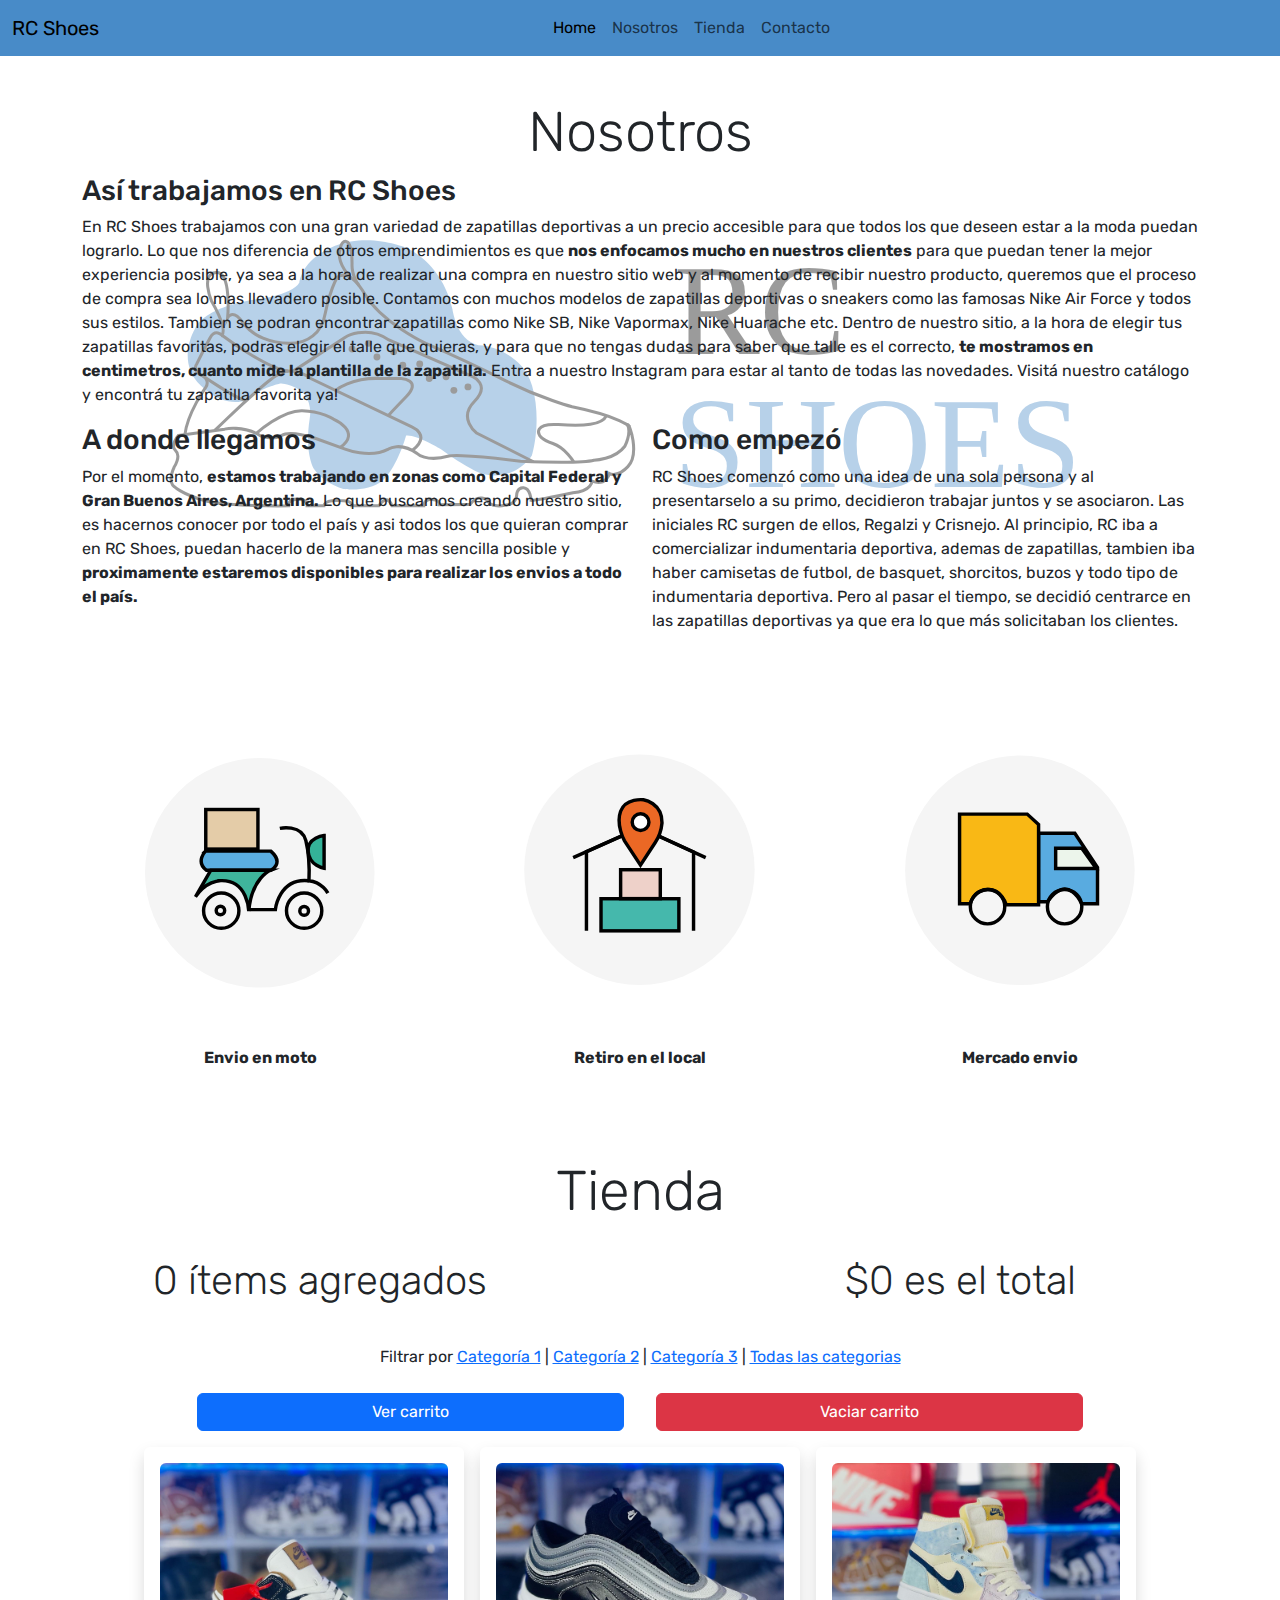
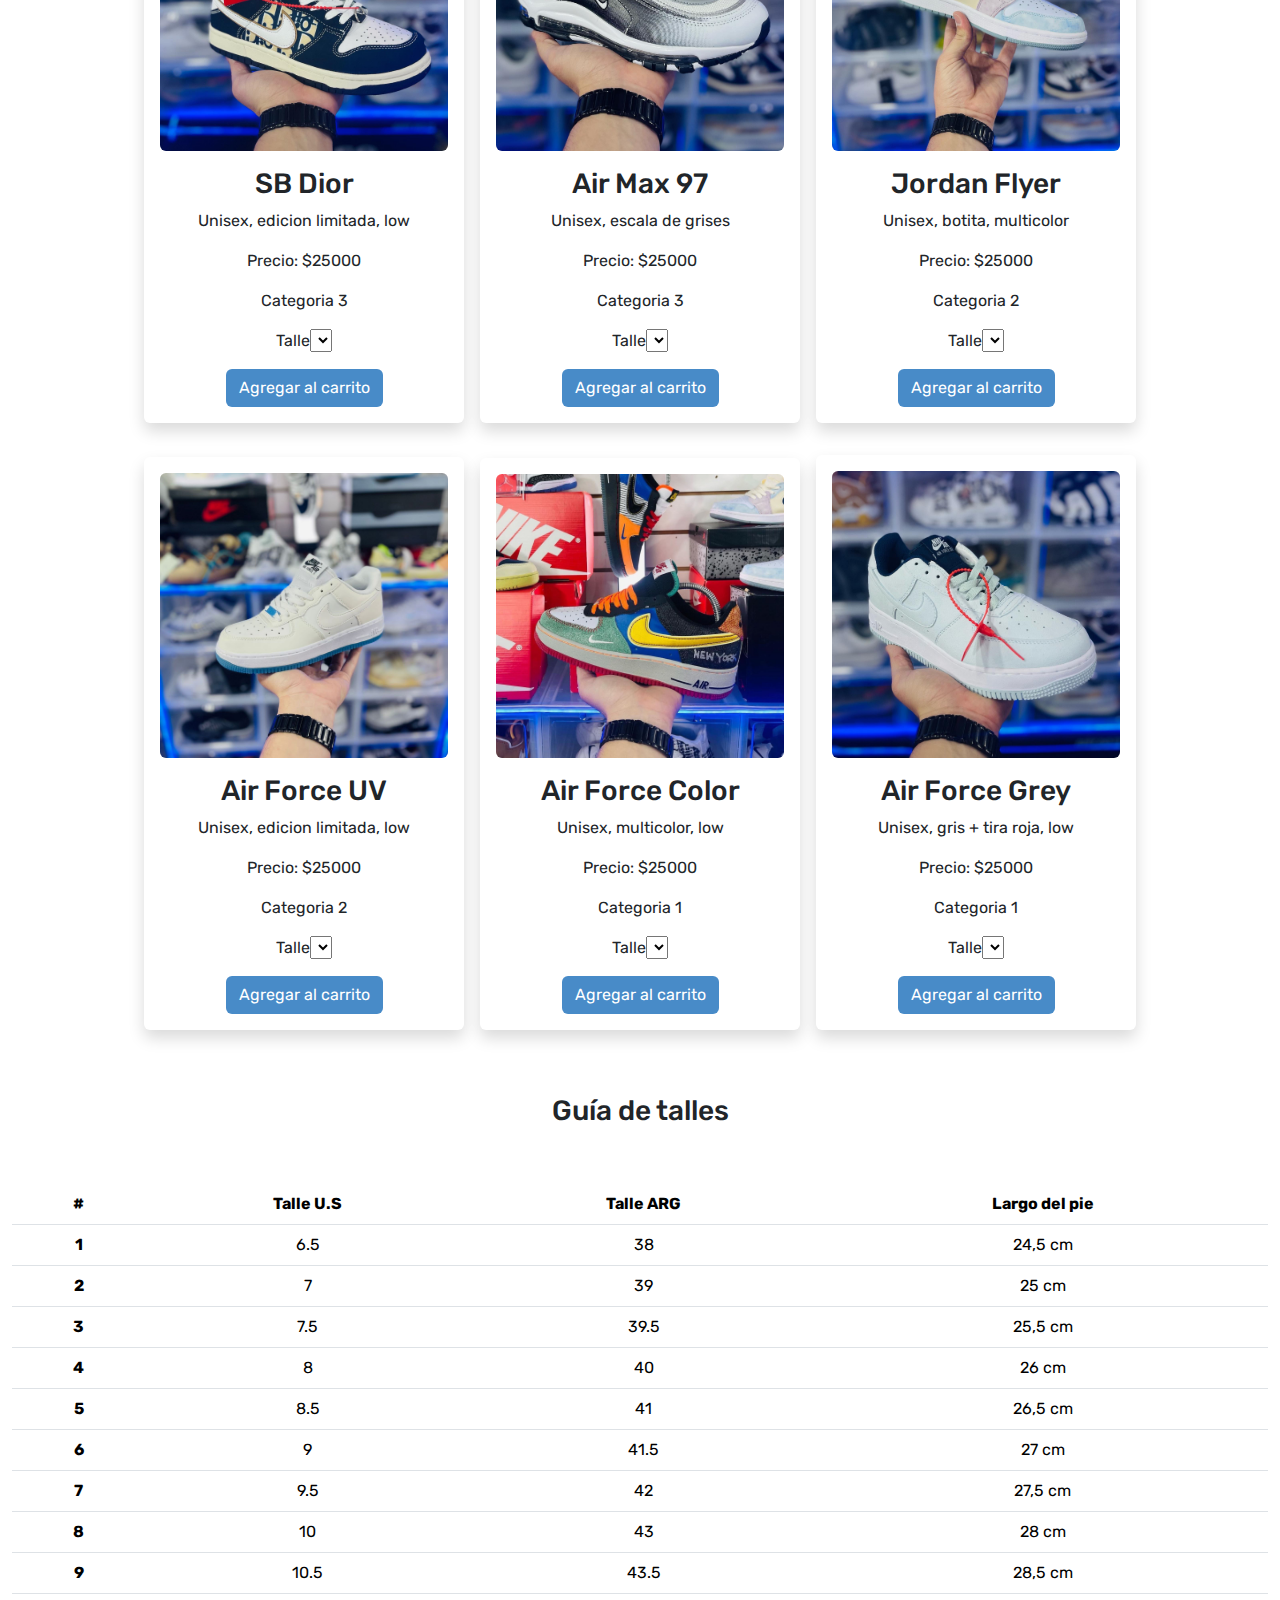
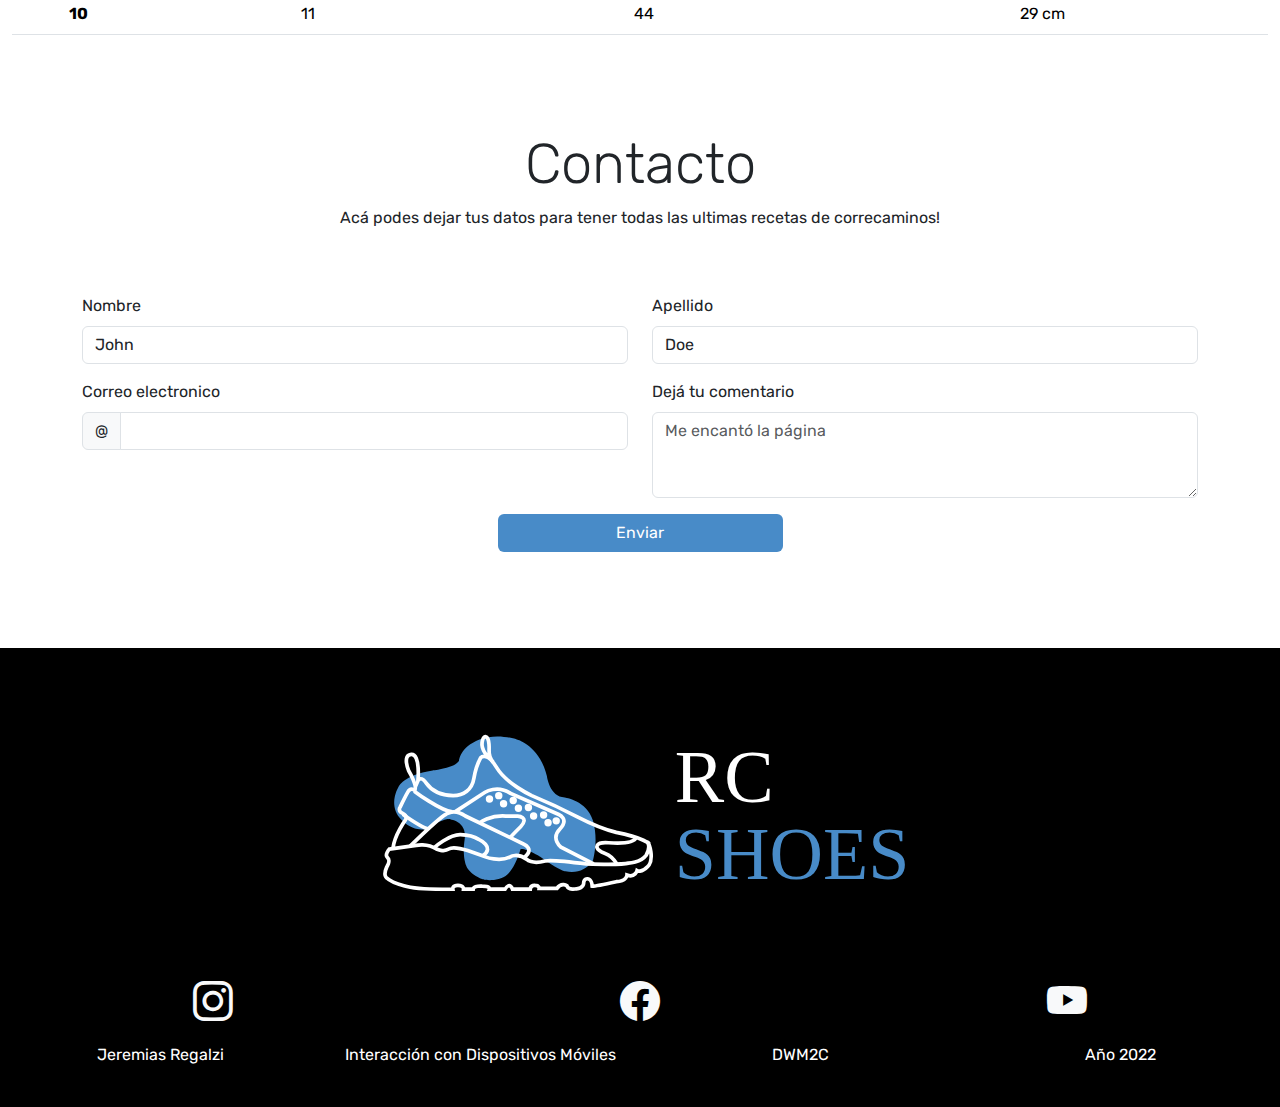
==== index.html @ a6575463 "final" ====
<!DOCTYPE html>
<html lang="es">

<head>
  <meta charset="UTF-8">
  <meta http-equiv="X-UA-Compatible" content="IE=edge">
  <meta name="viewport" content="width=device-width, initial-scale=1.0">
  <link href="https://cdn.jsdelivr.net/npm/bootstrap@5.2.1/dist/css/bootstrap.min.css" rel="stylesheet" />
  <link rel="stylesheet" href="https://cdn.jsdelivr.net/npm/bootstrap-icons@1.9.1/font/bootstrap-icons.css" />
  <link rel="stylesheet" href="styles.css" />
  <script src="scripts/script.js" defer></script>
  <script src="https://cdn.jsdelivr.net/npm/bootstrap@5.2.1/dist/js/bootstrap.bundle.min.js" defer></script>
  <title>RC Shoes</title>
</head>

<body>
  <nav class="navbar fixed-top navbar-expand-md">
    <div class="container-fluid">
      <a class="navbar-brand d-none d-md-block" href="#home">RC Shoes</a>
      <button class="navbar-toggler" type="button" data-bs-toggle="collapse" data-bs-target="#navbarNav"
        aria-controls="navbarNav" aria-expanded="false" aria-label="Toggle navigation">
        <span class="navbar-toggler-icon"></span>
      </button>
      <div class="collapse navbar-collapse justify-content-center" id="navbarNav">
        <ul class="navbar-nav">

          <li class="nav-item">
            <a class="nav-link active" aria-current="page" href="#home">Home</a>
          </li>
          <li class="nav-item">
            <a class="nav-link" href="#nosotros">Nosotros</a>
          </li>
          <li class="nav-item">
            <a class="nav-link" href="#tienda">Tienda</a>
          </li>
          <li class="nav-item">
            <a class="nav-link" href="#contacto">Contacto</a>
          </li>
        </ul>
      </div>
      <!-- <i class="bi bi-cart fs-2" id="verCarrito"></i> -->
    </div>
  </nav>
  <header>
    <h1>
      <figure>
      <a id="home">
          <img src="svg/banner-rc.svg" alt="banner-rc" />
        </a>
        </figure>
    </h1>
  </header>
  
<main>

  <div class="container nosotros my-5">
    <h2 class="text-center display-4"><a id="nosotros">Nosotros</a></h2>
    <div class="row">
      <div class="col-12">
        <h3>Así trabajamos en RC Shoes</h3>
        <p>En RC Shoes trabajamos con una gran variedad de zapatillas deportivas a un precio
          accesible para que todos los que deseen estar a la moda puedan lograrlo.
          Lo que nos diferencia de otros emprendimientos es que <b>nos enfocamos mucho en
            nuestros clientes</b> para que puedan tener la mejor experiencia posible, ya sea a la hora
            de realizar una compra en nuestro sitio web y al momento de recibir nuestro
            producto, queremos que el proceso de compra sea lo mas llevadero posible.
            Contamos con muchos modelos de zapatillas deportivas o sneakers como las
            famosas Nike Air Force y todos sus estilos. Tambien se podran encontrar zapatillas
            como Nike SB, Nike Vapormax, Nike Huarache etc.
            Dentro de nuestro sitio, a la hora de elegir tus zapatillas favoritas, podras elegir el
            talle que quieras, y para que no tengas dudas para saber que talle es el correcto, <b>te
          mostramos en centimetros, cuanto mide la plantilla de la zapatilla.</b> Entra a nuestro
          Instagram para estar al tanto de todas las novedades.
          Visitá nuestro catálogo y encontrá tu zapatilla favorita ya!</p>
        </div>
        <div class="col-12 col-sm-6">
          <h3>A donde llegamos</h3>
          <p>Por el momento, <b>estamos trabajando en zonas como Capital Federal y Gran Buenos
            Aires, Argentina.</b> Lo que buscamos creando nuestro sitio, es hacernos conocer por
            todo el país y asi todos los que quieran comprar en RC Shoes, puedan hacerlo de la
            manera mas sencilla posible y <b>proximamente estaremos disponibles para realizar los
              envios a todo el país.</b></p>
            </div>
            <div class="col-12 col-sm-6">
              <h3>Como empezó</h3>
              <p>RC Shoes comenzó como una idea de una sola persona y al presentarselo a su primo,
                decidieron trabajar juntos y se asociaron. Las iniciales RC surgen de ellos, Regalzi y
                Crisnejo. Al principio, RC iba a comercializar indumentaria deportiva, ademas de
                zapatillas, tambien iba haber camisetas de futbol, de basquet, shorcitos, buzos y todo
                tipo de indumentaria deportiva. Pero al pasar el tiempo, se decidió centrarce en las
                zapatillas deportivas ya que era lo que más solicitaban los clientes.</p>
              </div>
            </div>
          </div>
          
          <section class="container">
            <div class="row text-center justify-content-center fw-bolder">
              
              <figure class="col-4 g-0">
                <img src="svg/envio-moto.svg" alt="envio en moto"/>
                <figcaption>
                  Envio en moto
                </figcaption>
              </figure>
              <figure class="col-4 g-0">
                <img src="svg/retiro-local.svg" alt="retiro en el local"/>
                <figcaption>
                  Retiro en el local
                </figcaption>
              </figure>
              <figure class="col-4 g-0">
                <img src="svg/mercado-emvio.svg" alt="mercado envio"/>
                <figcaption>
                  Mercado envio
                </figcaption>
              </figure>
            </div>
          </section>
          
          
          <section id="catalogo" class="container-fluid my-5">
            <h2 class="text-center py-4 display-4"><a id="tienda">Tienda</a></h2>
            <div id="minicarrito">
              <div class="row justify-content-center text-center">
                <p class="col mx-4 display-6"><span>0</span> ítems agregados</p>
                <p class="col mx-4 display-6">$<span>0</span> es el total</p>
                <p class="col-10 mx-4 my-4">Filtrar por <a href="#cat1">Categoría 1</a> | <a href="#cat2">Categoría 2</a> | <a href="#cat3">Categoría 3</a> | <a href="#allCat">Todas las categorias</a></p>
                <button type="button" class="btn btn-primary mx-3 col-4" data-bs-toggle="modal" data-bs-target="#exampleModal">Ver carrito</button>  
              </div>
            </div>
            <div class="row justify-content-center text-center align-items-end" id="productos">
              
              <!-- <div class="col-10 col-sm-5 col-md-3 shadow py-3 px-3 my-3 mx-2 rounded">
                <figure class="">
                  <img src="img/airforce4.jpeg" class="img-fluid rounded" alt="air-force grey"/>
                </figure>
                <div>
                  <h3>Air force Grey</h3>
                  <p>Descripción del producto</p>
                  <p>Precio: $<span>25000</span></p>
                  <p>Categoría</p>
                  <div class="mb-3">
                    <label>Talle</label>
                    <select name="talle">
                      <option value="talle">38</option>
                      <option value="talle">39</option>
                      <option value="talle">40</option>
                      <option value="talle">41</option>
                      <option value="talle">42</option>
                      <option value="talle">43</option>
                    </select>
                  </div>
                  <button id="add" type="button" class="btn btn-primary">Agregar</button>
                </div>
              </div> -->
              
            </div>
            
            <h3 class="text-center py-5">Guía de talles</h3>
            
            <table class="table text-center">
      <thead>
        <tr>
          <th scope="col">#</th>
          <th scope="col">Talle U.S</th>
          <th scope="col">Talle ARG</th>
          <th scope="col">Largo del pie</th>
        </tr>
      </thead>
      <tbody>
        <tr>
          <th scope="row">1</th>
          <td>6.5</td>
          <td>38</td>
          <td>24,5 cm</td>
        </tr>
        <tr>
          <th scope="row">2</th>
          <td>7</td>
          <td>39</td>
          <td>25 cm</td>
        </tr>
        <tr>
          <th scope="row">3</th>
          <td >7.5</td>
          <td>39.5</td>
          <td>25,5 cm</td>
        </tr>
        <tr>
          <th scope="row">4</th>
          <td>8</td>
          <td>40</td>
          <td>26 cm</td>
        </tr>
        <tr>
          <th scope="row">5</th>
          <td>8.5</td>
          <td>41</td>
          <td>26,5 cm</td>
        </tr>
        <tr>
          <th scope="row">6</th>
          <td>9</td>
          <td>41.5</td>
          <td>27 cm</td>
        </tr>
        <tr>
          <th scope="row">7</th>
          <td>9.5</td>
          <td>42</td>
          <td>27,5 cm</td>
        </tr>
        <tr>
          <th scope="row">8</th>
          <td>10</td>
          <td>43</td>
          <td>28 cm</td>
        </tr>
        <tr>
          <th scope="row">9</th>
          <td>10.5</td>
          <td>43.5</td>
          <td>28,5 cm</td>
        </tr>
        <tr>
          <th scope="row">10</th>
          <td>11</td>
          <td>44</td>
          <td>29 cm</td>
        </tr>
      </tbody>
    </table>
  </section>
  
  
  
  
  
  <section class="container py-5">
    <h2 class="text-center display-4"><a id="contacto">Contacto</a></h2>
    <p class="text-center">
      Acá podes dejar tus datos para tener todas las ultimas recetas de
      correcaminos!
    </p>
    
    <form class="row justify-content-center py-5 needs-validation" action="gracias.html" method="post" novalidate>
      <div class="col-10 col-sm-6 mb-3">
        <label for="formulario1" class="form-label">Nombre</label>
        <input type="text" name="nombre" class="form-control" id="formulario1" placeholder="Nombre" value="John"
        required />
        <div class="valid-feedback">
          Nombre válido
        </div>
      </div>
      
      <div class="col-10 col-sm-6 mb-3">
        <label for="formulario2" class="form-label">Apellido</label>
        <input type="text" name="nombre" class="form-control" id="formulario2" placeholder="Apellido" value="Doe"
        required />
        <div class="valid-feedback">
          Apellido válido
        </div>
      </div>
      <div class="col-10 col-sm-6 mb-3">
        <label for="formulario3" class="form-label">Correo electronico</label>
        <div class="input-group has-validation">
          <span class="input-group-text" id="inputGroupPrepend">@</span>
          <input type="email" class="form-control" id="formulario3" aria-describedby="inputGroupPrepend" required />
          <div class="invalid-feedback">
            Ingrese un correo electronico válido
          </div>
        </div>
      </div>
      <div class="col-10 col-sm-6 mb-3">
        <label for="comentario" class="form-label">Dejá tu comentario</label>
        <textarea class="form-control" id="comentario" rows="3" placeholder="Me encantó la página"></textarea>
      </div>
      
      <button type="submit" value="Enviar" class="col-3 btn">Enviar</button>
    </form>
  </section>
</main>  
  
  <footer class="container-fluid py-4">
    
    <div class="row justify-content-center text-center">
      <div class="col-12 py-3 display-6" id="footer"><img src="svg/logo-marca-horizontal-dark.svg" alt="logo de rc en negativo" /></div>
      <div class="col-4 display-6"><a href="https://www.instagram.com" class="link-light" target="_blank"><i
        class="bi bi-instagram"></i></a></div>
        <div class="col-4 display-6"><a href="https://www.facebook.com" class="link-light" target="_blank"><i
          class="bi bi-facebook"></i></a></div>
          <div class="col-4 display-6"><a href="https://www.youtube.com" class="link-light" target="_blank"><i
            class="bi bi-youtube"></i></a></div>
            <div class="col-12 col-sm-3 py-3">Jeremias Regalzi</div>
            <div class="col-12 col-sm-3 py-3">Interacción con Dispositivos Móviles</div>
            <div class="col-12 col-sm-3 py-3">DWM2C</div>
            <div class="col-12 col-sm-3 py-3">Año 2022</div>
          </div>
        </footer>
        <script src="scripts/validacion.js"></script>
</body>

</html>
---- styles.css ----
@import url('https://fonts.googleapis.com/css2?family=Rubik:wght@300&display=swap');
*{
    margin: 0;
    padding: 0;
}

body{
    font-family:'Rubik', sans-serif; 
}

h2 a{
    scroll-margin-top:100px;
}

.nosotros{
    background-image: url(svg/logo-marca-horizontal-light.svg);
    background-repeat: no-repeat;
    background-position: center;
    
} 

nav{
    background-color: #488BC8;
}

#verCarrito:hover {
    cursor: pointer;
}

footer {
    background-color: black;
    color: white;
}


button[value="Enviar"]{
    background-color: #488BC8;
    color:white;
}

@media screen and (max-width: 760px){
.nosotros{
    background-image: none;
}
}
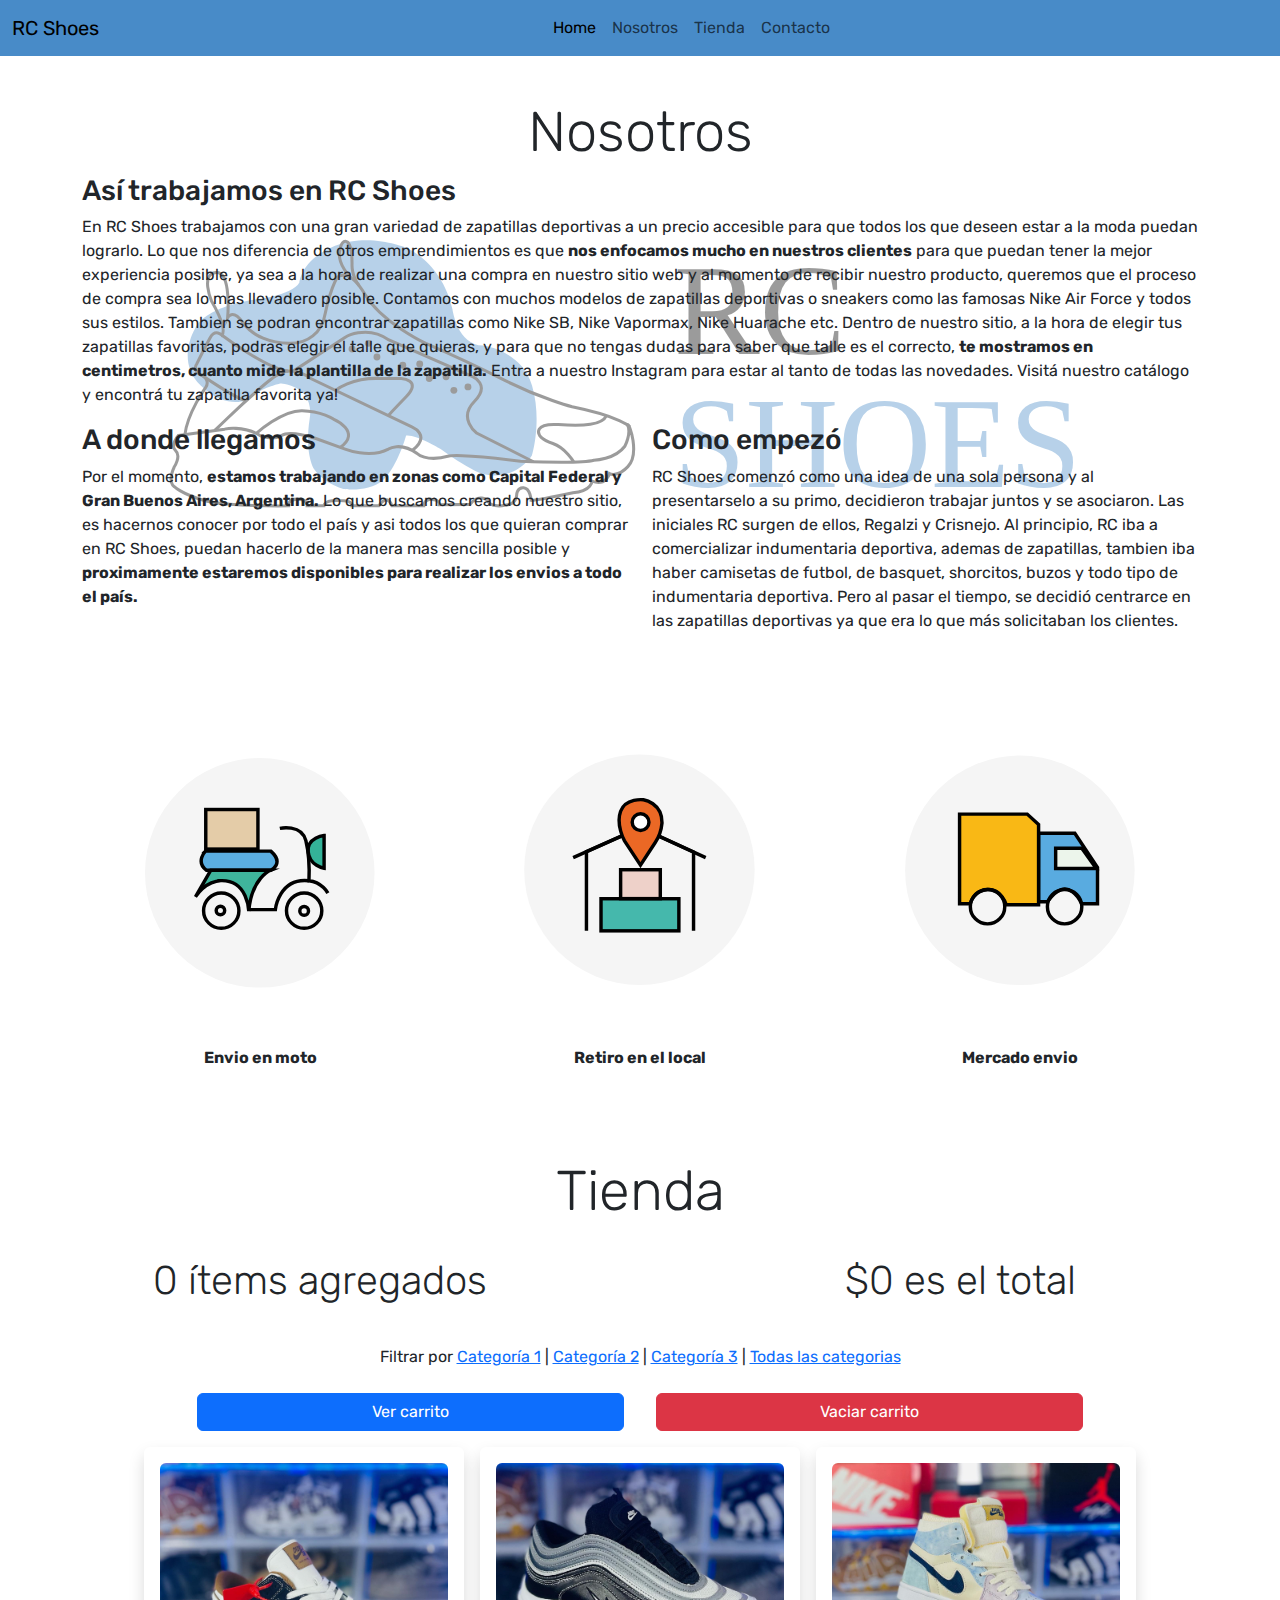
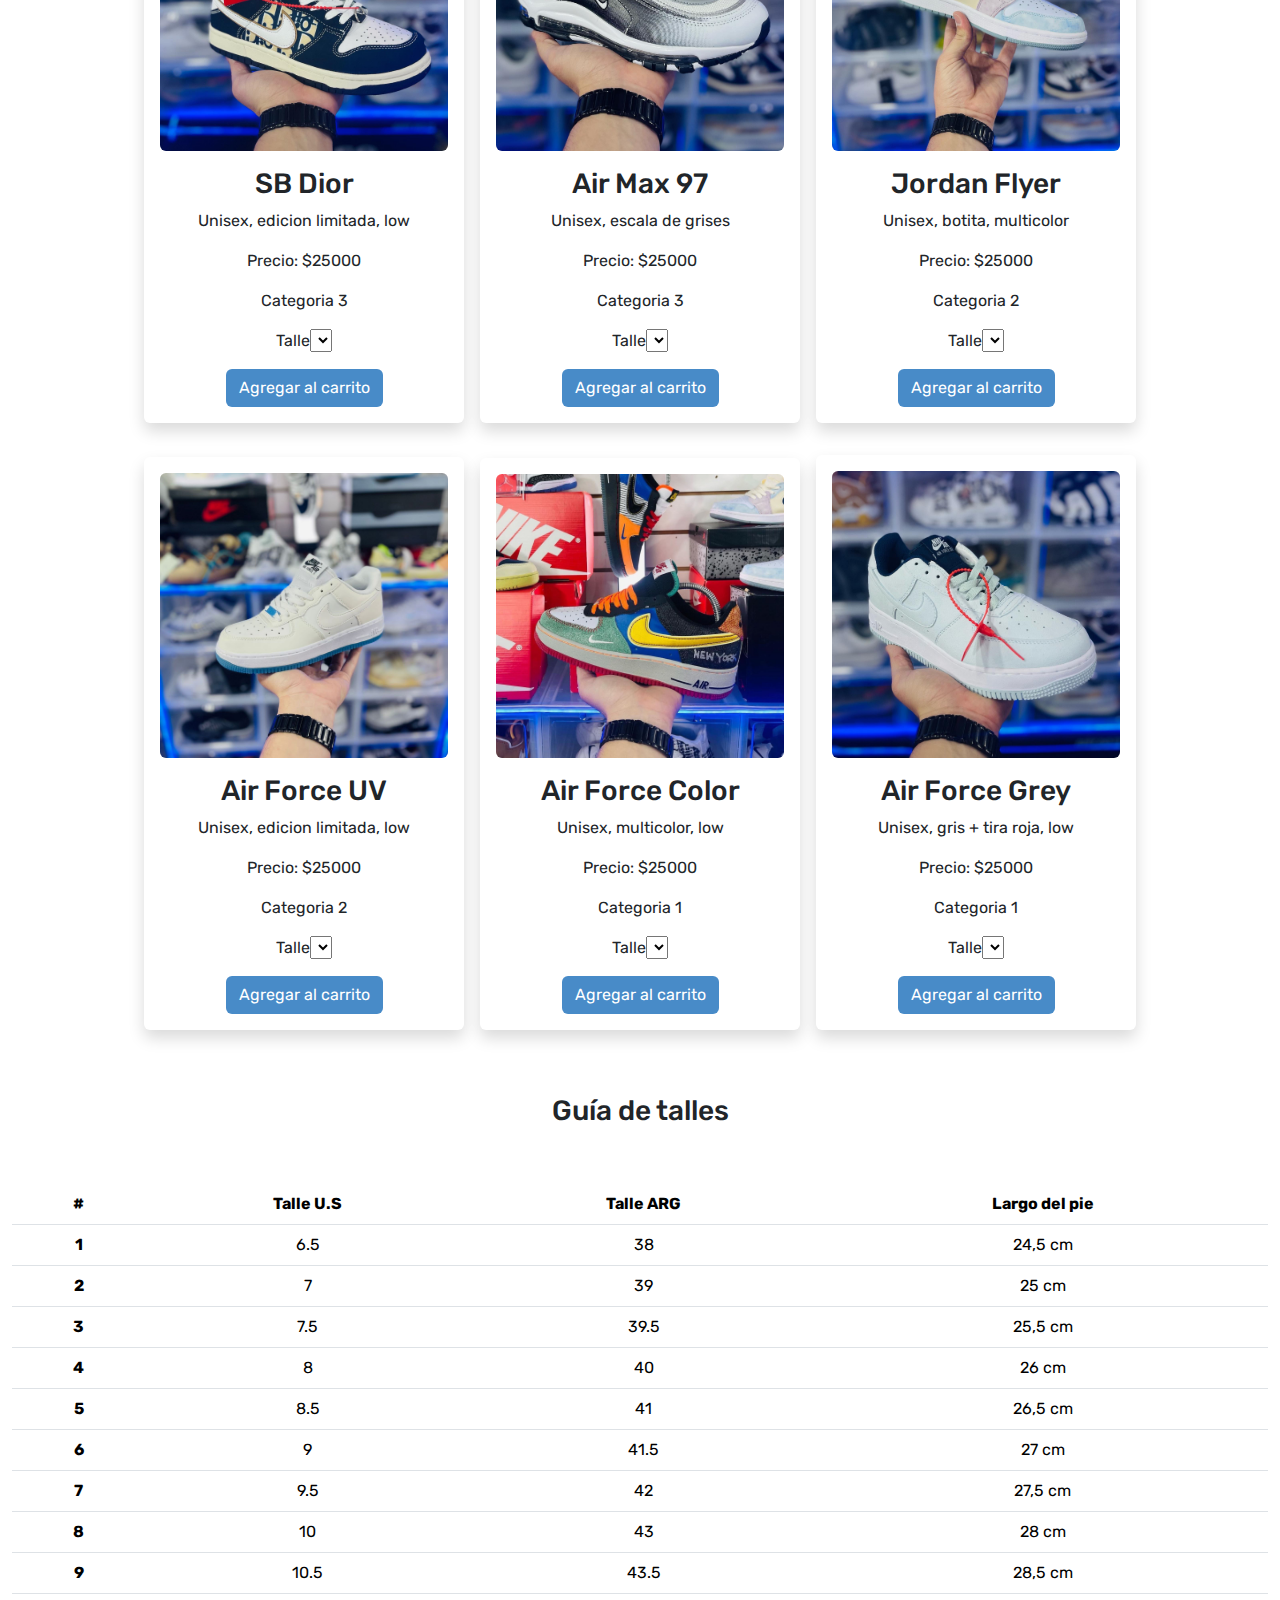
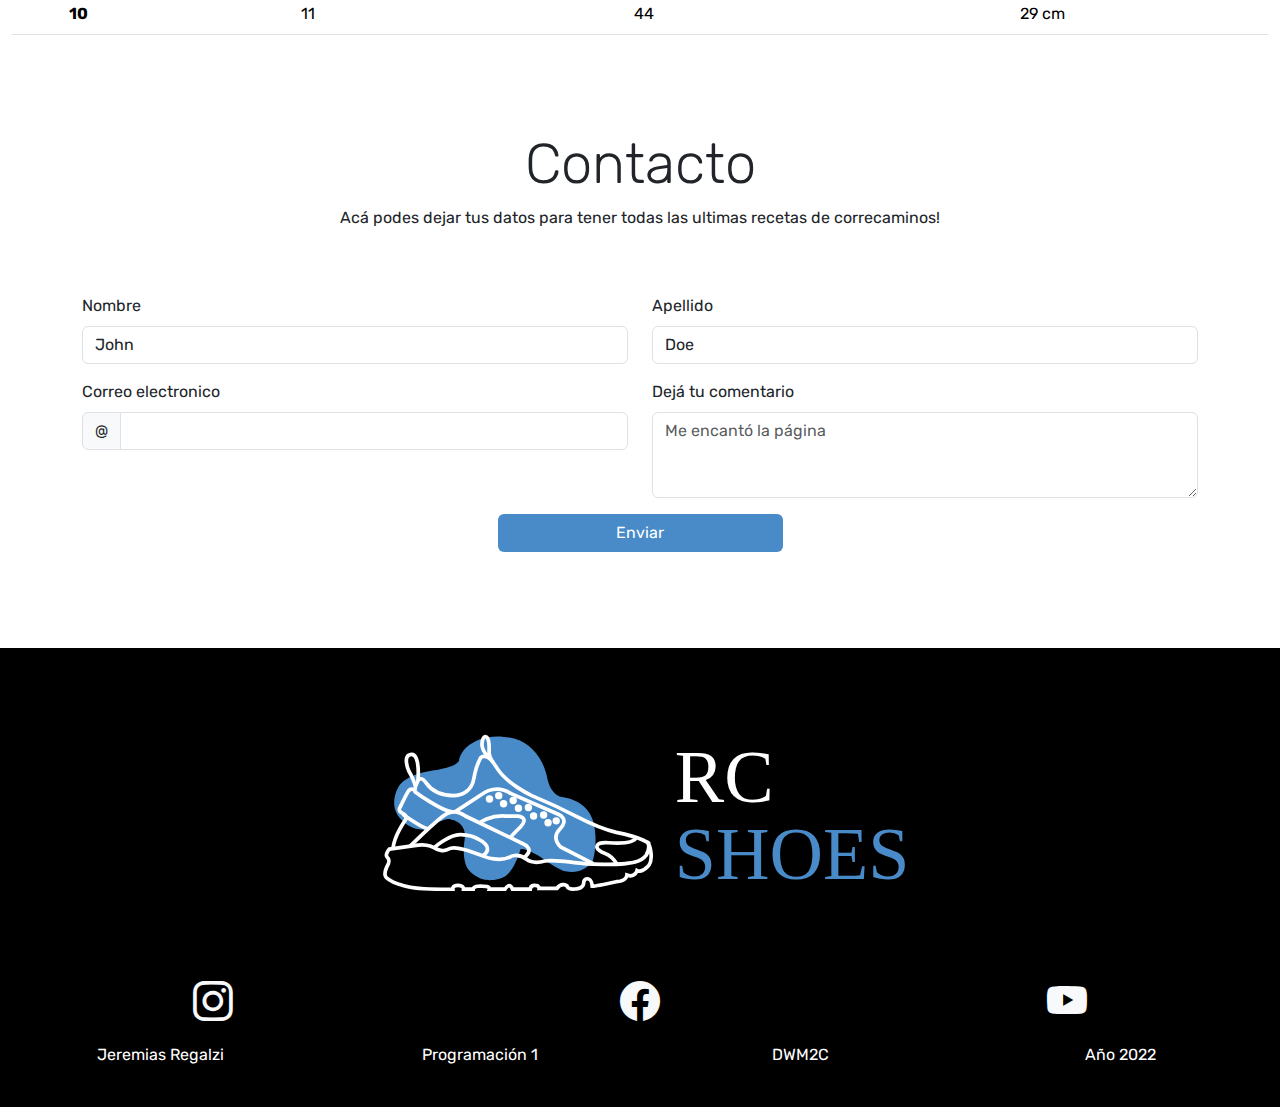
==== commit 6ae900d8: "hola" ====
--- a/index.html
+++ b/index.html
@@ -38,7 +38,9 @@
           </li>
         </ul>
       </div>
-      <!-- <i class="bi bi-cart fs-2" id="verCarrito"></i> -->
+      <!-- <a href="#modal" class="modal-btn loggedBtns dNone" id="btnModal">
+        <i class="bi bi-cart fs-2" id="verCarrito"></i>
+      </a> -->
     </div>
   </nav>
   <header>
@@ -125,7 +127,7 @@
                 <p class="col mx-4 display-6"><span>0</span> ítems agregados</p>
                 <p class="col mx-4 display-6">$<span>0</span> es el total</p>
                 <p class="col-10 mx-4 my-4">Filtrar por <a href="#cat1">Categoría 1</a> | <a href="#cat2">Categoría 2</a> | <a href="#cat3">Categoría 3</a> | <a href="#allCat">Todas las categorias</a></p>
-                <button type="button" class="btn btn-primary mx-3 col-4" data-bs-toggle="modal" data-bs-target="#exampleModal">Ver carrito</button>  
+                <button type="button" class="btn btn-primary mx-3 col-4">Ver carrito</button>  
               </div>
             </div>
             <div class="row justify-content-center text-center align-items-end" id="productos">
@@ -292,7 +294,7 @@
           <div class="col-4 display-6"><a href="https://www.youtube.com" class="link-light" target="_blank"><i
             class="bi bi-youtube"></i></a></div>
             <div class="col-12 col-sm-3 py-3">Jeremias Regalzi</div>
-            <div class="col-12 col-sm-3 py-3">Interacción con Dispositivos Móviles</div>
+            <div class="col-12 col-sm-3 py-3">Programación 1</div>
             <div class="col-12 col-sm-3 py-3">DWM2C</div>
             <div class="col-12 col-sm-3 py-3">Año 2022</div>
           </div>
--- a/styles.css
+++ b/styles.css
@@ -38,6 +38,42 @@
     color:white;
 }
 
+.modal {
+    position: fixed;
+    top: 0;
+    left: 0;
+    right: 0;
+    bottom: 0;
+    background-color: #111111bd;
+    display: flex;
+}
+
+.content-modal {
+    width: 90%;
+    background-color: #fff;
+    margin: auto;
+    max-height: 80%;
+    overflow-y: scroll;
+    border-radius: 10px;
+}
+
+.close-modal {
+    text-decoration: none;
+    margin-right: 15px;
+    color: black;
+    font-size: 20px;
+}
+
+.modal-precio {
+    padding: 10px;
+    
+}
+
+.modal-footer {
+    display: flex;
+    justify-content: end;
+}
+
 @media screen and (max-width: 760px){
 .nosotros{
     background-image: none;
